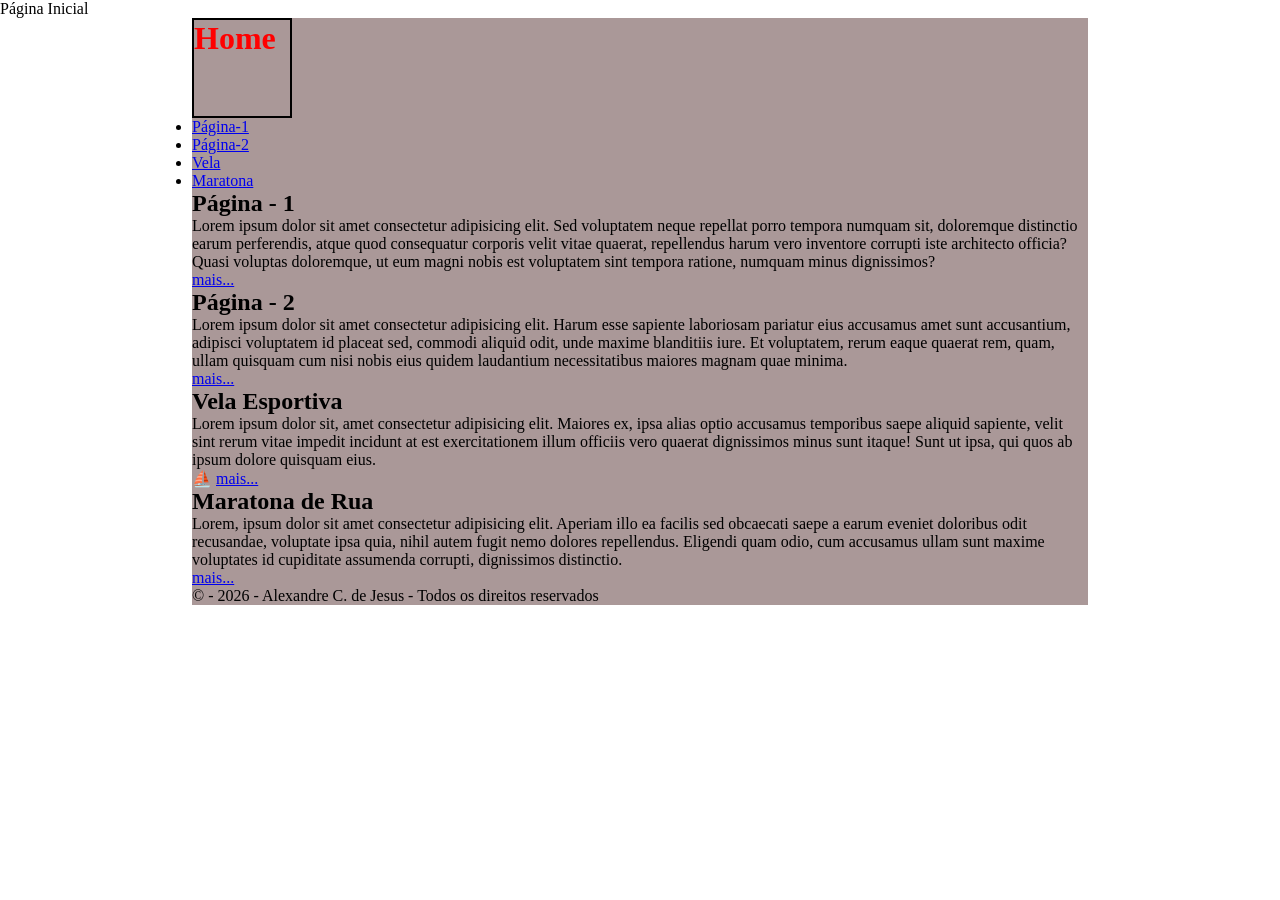
==== rm568667/index.html @ 37df8435 "feat: aprendendo a usar o css" ====
<!doctype html>
<html lang="pt-br">
  <head>
    <meta charset="UTF-8" />
    <meta name="viewport" content="width=device-width, initial-scale=1.0" />
  <link rel="stylesheet" href=./css/style.css

    <title>Página Inicial</title>
  </head>
   <div id="container">
    <body>
      <header>
        <h1>Home</h1>
        <nav>
          <ul>
            <li><a href="./pagina1.html">Página-1</a></li>
            <li><a href="./paginas/pagina2.html">Página-2</a></li>
            <li>
              <a href="./paginas/categorias/esportes/nauticos/vela.html">Vela</a>
            </li>
            <li>
              <a href="./paginas/categorias/esportes/terrestres/maratona.html"
                >Maratona</a
              >
            </li>
          </ul>
        </nav>
      </header>
      <main>
        <section>
          <h2>Página - 1</h2>
          <p>
            Lorem ipsum dolor sit amet consectetur adipisicing elit. Sed
            voluptatem neque repellat porro tempora numquam sit, doloremque
            distinctio earum perferendis, atque quod consequatur corporis velit
            vitae quaerat, repellendus harum vero inventore corrupti iste
            architecto officia? Quasi voluptas doloremque, ut eum magni nobis est
            voluptatem sint tempora ratione, numquam minus dignissimos?
          </p>
          <a href="./pagina1.html">mais...</a>
        </section>
        <section>
          <h2>Página - 2</h2>
          <p>
            Lorem ipsum dolor sit amet consectetur adipisicing elit. Harum esse
            sapiente laboriosam pariatur eius accusamus amet sunt accusantium,
            adipisci voluptatem id placeat sed, commodi aliquid odit, unde maxime
            blanditiis iure. Et voluptatem, rerum eaque quaerat rem, quam, ullam
            quisquam cum nisi nobis eius quidem laudantium necessitatibus maiores
            magnam quae minima.
          </p>
          <a href="./paginas/pagina2.html">mais...</a>
        </section>
        <section>
          <h2>Vela Esportiva</h2>
          <p>
            Lorem ipsum dolor sit, amet consectetur adipisicing elit. Maiores ex,
            ipsa alias optio accusamus temporibus saepe aliquid sapiente, velit
            sint rerum vitae impedit incidunt at est exercitationem illum officiis
            vero quaerat dignissimos minus sunt itaque! Sunt ut ipsa, qui quos ab
            ipsum dolore quisquam eius.
          </p>
          <span title="Velejar é vida!!!">&#9973;</span>
          <a href="./paginas/categorias/esportes/nauticos/vela.html">mais...</a>
        </section>
        <section>
          <h2>Maratona de Rua</h2>
          <p>
            Lorem, ipsum dolor sit amet consectetur adipisicing elit. Aperiam illo
            ea facilis sed obcaecati saepe a earum eveniet doloribus odit
            recusandae, voluptate ipsa quia, nihil autem fugit nemo dolores
            repellendus. Eligendi quam odio, cum accusamus ullam sunt maxime
            voluptates id cupiditate assumenda corrupti, dignissimos distinctio.
          </p>
         <i class="fa-solid fa-person-running" title="Vamos correr por ai!"></i>
          <a href="./paginas/categorias/esportes/terrestres/maratona.html"
            >mais...</a
          >
        </section>
      </main>
      <footer>
        <p>
          &copy; - 2026 - Alexandre C. de Jesus - Todos os direitos reservados
        </p>
      </footer>
    </body>
   </div>
</html>
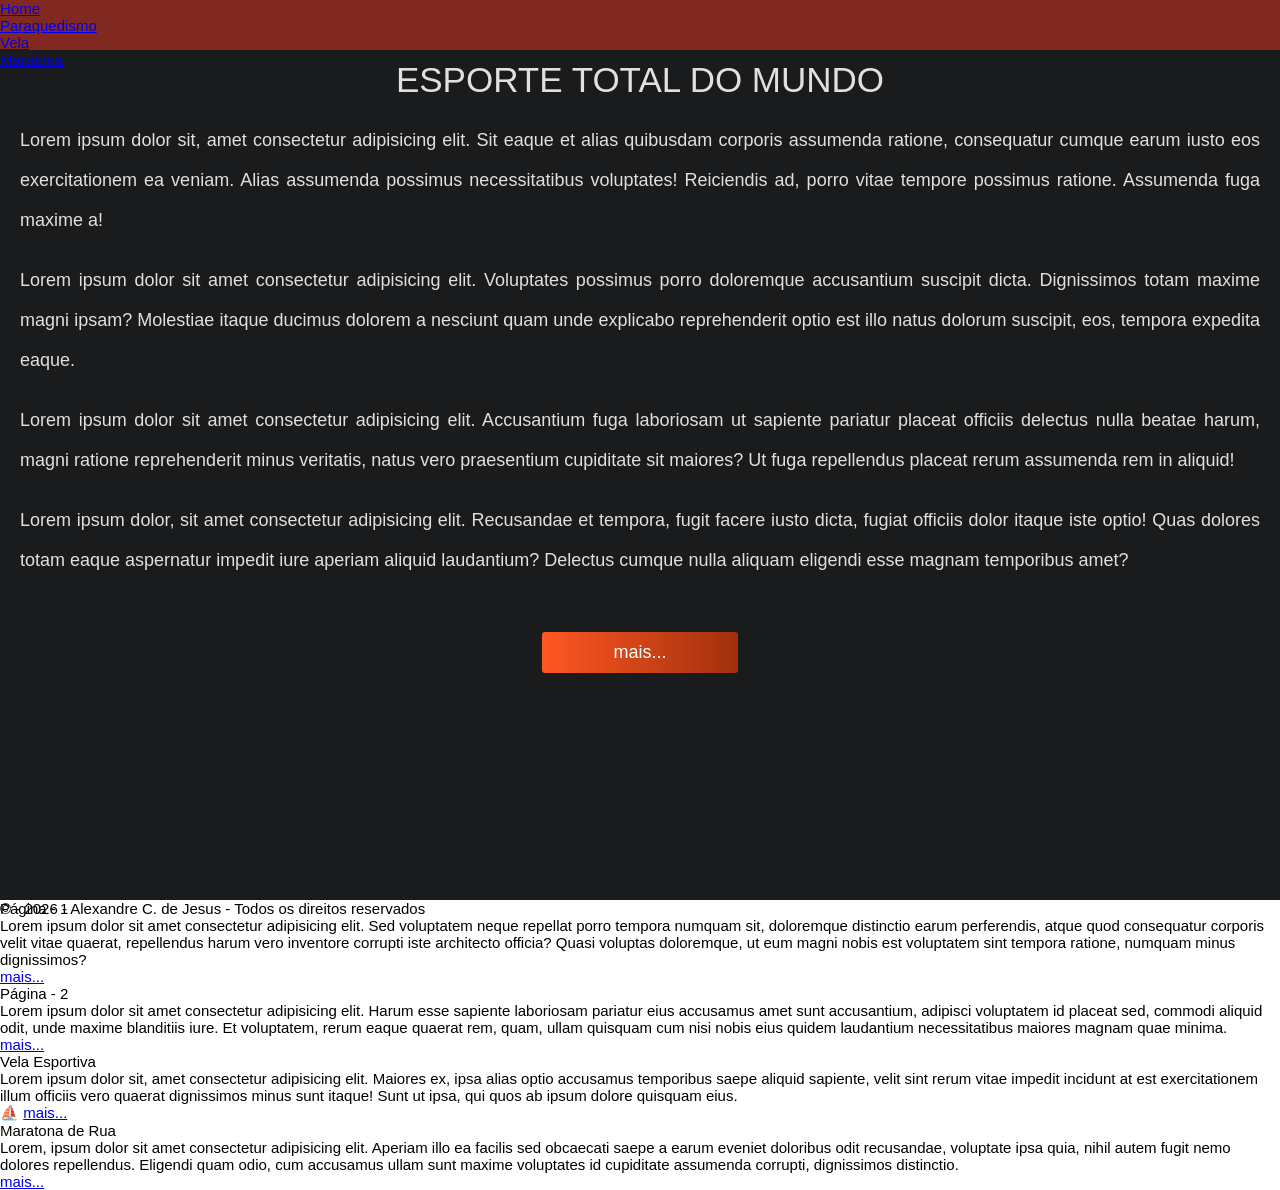
==== commit dda288be: "feat: aplicação de css" ====
--- a/rm568667/index.html
+++ b/rm568667/index.html
@@ -3,86 +3,118 @@
   <head>
     <meta charset="UTF-8" />
     <meta name="viewport" content="width=device-width, initial-scale=1.0" />
-  <link rel="stylesheet" href=./css/style.css
+
+    <link rel="stylesheet" href="./css/main.css" />
 
     <title>Página Inicial</title>
   </head>
-   <div id="container">
-    <body>
-      <header>
-        <h1>Home</h1>
-        <nav>
-          <ul>
-            <li><a href="./pagina1.html">Página-1</a></li>
-            <li><a href="./paginas/pagina2.html">Página-2</a></li>
-            <li>
-              <a href="./paginas/categorias/esportes/nauticos/vela.html">Vela</a>
-            </li>
-            <li>
-              <a href="./paginas/categorias/esportes/terrestres/maratona.html"
-                >Maratona</a
-              >
-            </li>
-          </ul>
-        </nav>
-      </header>
-      <main>
-        <section>
-          <h2>Página - 1</h2>
-          <p>
-            Lorem ipsum dolor sit amet consectetur adipisicing elit. Sed
-            voluptatem neque repellat porro tempora numquam sit, doloremque
-            distinctio earum perferendis, atque quod consequatur corporis velit
-            vitae quaerat, repellendus harum vero inventore corrupti iste
-            architecto officia? Quasi voluptas doloremque, ut eum magni nobis est
-            voluptatem sint tempora ratione, numquam minus dignissimos?
+
+  <body>
+
+    <header class="cabecalho">
+      <nav class="cabecalho__nav">
+        <ul class="cabecalho__ul">
+          <li class="cabecalho__li cabecalho__li--active"><a class="cabecalho__a cabecalho__a--active" href="./index.html">Home</a></li>
+          <li class="cabecalho__li"><a class="cabecalho__a" href="./paginas/categorias/esportes/aereos/paraquedismo.html">Paraquedismo</a></li>
+          <li class="cabecalho__li"><a class="cabecalho__a" href="./paginas/categorias/esportes/nauticos/vela.html">Vela</a></li>
+          <li class="cabecalho__li"><a class="cabecalho__a" href="./paginas/categorias/esportes/terrestres/maratona.html">Maratona</a></li>
+        </ul>
+      </nav>
+    </header>
+
+    <main>
+      <section class="hero">
+        <div class="hero__container">
+          <h1 class="hero__title">ESPORTE TOTAL DO MUNDO</h1>
+          <p class="hero__text">
+            Lorem ipsum dolor sit, amet consectetur adipisicing elit. Sit eaque
+            et alias quibusdam corporis assumenda ratione, consequatur cumque
+            earum iusto eos exercitationem ea veniam. Alias assumenda possimus
+            necessitatibus voluptates! Reiciendis ad, porro vitae tempore
+            possimus ratione. Assumenda fuga maxime a!
           </p>
-          <a href="./pagina1.html">mais...</a>
-        </section>
-        <section>
-          <h2>Página - 2</h2>
-          <p>
-            Lorem ipsum dolor sit amet consectetur adipisicing elit. Harum esse
-            sapiente laboriosam pariatur eius accusamus amet sunt accusantium,
-            adipisci voluptatem id placeat sed, commodi aliquid odit, unde maxime
-            blanditiis iure. Et voluptatem, rerum eaque quaerat rem, quam, ullam
-            quisquam cum nisi nobis eius quidem laudantium necessitatibus maiores
-            magnam quae minima.
+          <p class="hero__text">
+            Lorem ipsum dolor sit amet consectetur adipisicing elit. Voluptates
+            possimus porro doloremque accusantium suscipit dicta. Dignissimos
+            totam maxime magni ipsam? Molestiae itaque ducimus dolorem a
+            nesciunt quam unde explicabo reprehenderit optio est illo natus
+            dolorum suscipit, eos, tempora expedita eaque.
           </p>
-          <a href="./paginas/pagina2.html">mais...</a>
-        </section>
-        <section>
-          <h2>Vela Esportiva</h2>
-          <p>
-            Lorem ipsum dolor sit, amet consectetur adipisicing elit. Maiores ex,
-            ipsa alias optio accusamus temporibus saepe aliquid sapiente, velit
-            sint rerum vitae impedit incidunt at est exercitationem illum officiis
-            vero quaerat dignissimos minus sunt itaque! Sunt ut ipsa, qui quos ab
-            ipsum dolore quisquam eius.
+          <p class="hero__text">
+            Lorem ipsum dolor sit amet consectetur adipisicing elit. Accusantium
+            fuga laboriosam ut sapiente pariatur placeat officiis delectus nulla
+            beatae harum, magni ratione reprehenderit minus veritatis, natus
+            vero praesentium cupiditate sit maiores? Ut fuga repellendus placeat
+            rerum assumenda rem in aliquid!
           </p>
-          <span title="Velejar é vida!!!">&#9973;</span>
-          <a href="./paginas/categorias/esportes/nauticos/vela.html">mais...</a>
-        </section>
-        <section>
-          <h2>Maratona de Rua</h2>
-          <p>
-            Lorem, ipsum dolor sit amet consectetur adipisicing elit. Aperiam illo
-            ea facilis sed obcaecati saepe a earum eveniet doloribus odit
-            recusandae, voluptate ipsa quia, nihil autem fugit nemo dolores
-            repellendus. Eligendi quam odio, cum accusamus ullam sunt maxime
-            voluptates id cupiditate assumenda corrupti, dignissimos distinctio.
+          <p class="hero__text">
+            Lorem ipsum dolor, sit amet consectetur adipisicing elit. Recusandae
+            et tempora, fugit facere iusto dicta, fugiat officiis dolor itaque
+            iste optio! Quas dolores totam eaque aspernatur impedit iure aperiam
+            aliquid laudantium? Delectus cumque nulla aliquam eligendi esse
+            magnam temporibus amet?
           </p>
-         <i class="fa-solid fa-person-running" title="Vamos correr por ai!"></i>
-          <a href="./paginas/categorias/esportes/terrestres/maratona.html"
-            >mais...</a
-          >
-        </section>
-      </main>
-      <footer>
+          <a class="hero__btn" href="./pagina1.html">mais...</a>
+        </div>
+      </section>
+
+      <section>
+        <h2>Página - 1</h2>
         <p>
-          &copy; - 2026 - Alexandre C. de Jesus - Todos os direitos reservados
+          Lorem ipsum dolor sit amet consectetur adipisicing elit. Sed
+          voluptatem neque repellat porro tempora numquam sit, doloremque
+          distinctio earum perferendis, atque quod consequatur corporis velit
+          vitae quaerat, repellendus harum vero inventore corrupti iste
+          architecto officia? Quasi voluptas doloremque, ut eum magni nobis est
+          voluptatem sint tempora ratione, numquam minus dignissimos?
         </p>
-      </footer>
-    </body>
-   </div>
+        <a href="./pagina1.html">mais...</a>
+      </section>
+
+      <section>
+        <h2>Página - 2</h2>
+        <p>
+          Lorem ipsum dolor sit amet consectetur adipisicing elit. Harum esse
+          sapiente laboriosam pariatur eius accusamus amet sunt accusantium,
+          adipisci voluptatem id placeat sed, commodi aliquid odit, unde maxime
+          blanditiis iure. Et voluptatem, rerum eaque quaerat rem, quam, ullam
+          quisquam cum nisi nobis eius quidem laudantium necessitatibus maiores
+          magnam quae minima.
+        </p>
+        <a href="./paginas/pagina2.html">mais...</a>
+      </section>
+      <section>
+        <h2>Vela Esportiva</h2>
+        <p>
+          Lorem ipsum dolor sit, amet consectetur adipisicing elit. Maiores ex,
+          ipsa alias optio accusamus temporibus saepe aliquid sapiente, velit
+          sint rerum vitae impedit incidunt at est exercitationem illum officiis
+          vero quaerat dignissimos minus sunt itaque! Sunt ut ipsa, qui quos ab
+          ipsum dolore quisquam eius.
+        </p>
+        <span title="Velejar é vida!!!">&#9973;</span>
+        <a href="./paginas/categorias/esportes/nauticos/vela.html">mais...</a>
+      </section>
+      <section>
+        <h2>Maratona de Rua</h2>
+        <p>
+          Lorem, ipsum dolor sit amet consectetur adipisicing elit. Aperiam illo
+          ea facilis sed obcaecati saepe a earum eveniet doloribus odit
+          recusandae, voluptate ipsa quia, nihil autem fugit nemo dolores
+          repellendus. Eligendi quam odio, cum accusamus ullam sunt maxime
+          voluptates id cupiditate assumenda corrupti, dignissimos distinctio.
+        </p>
+        <i class="fa-solid fa-person-running" title="Vamos correr por ai!"></i>
+        <a href="./paginas/categorias/esportes/terrestres/maratona.html"
+          >mais...</a
+        >
+      </section>
+    </main>
+    <footer>
+      <p>
+        &copy; - 2026 - Alexandre C. de Jesus - Todos os direitos reservados
+      </p>
+    </footer>
+  </body>
 </html>
+ 
--- a/rm568667/css/main.css
+++ b/rm568667/css/main.css
@@ -0,0 +1,3 @@
+@import url("./base.css");
+@import url("./hero.css");
+@import url("./cabecalho.css");
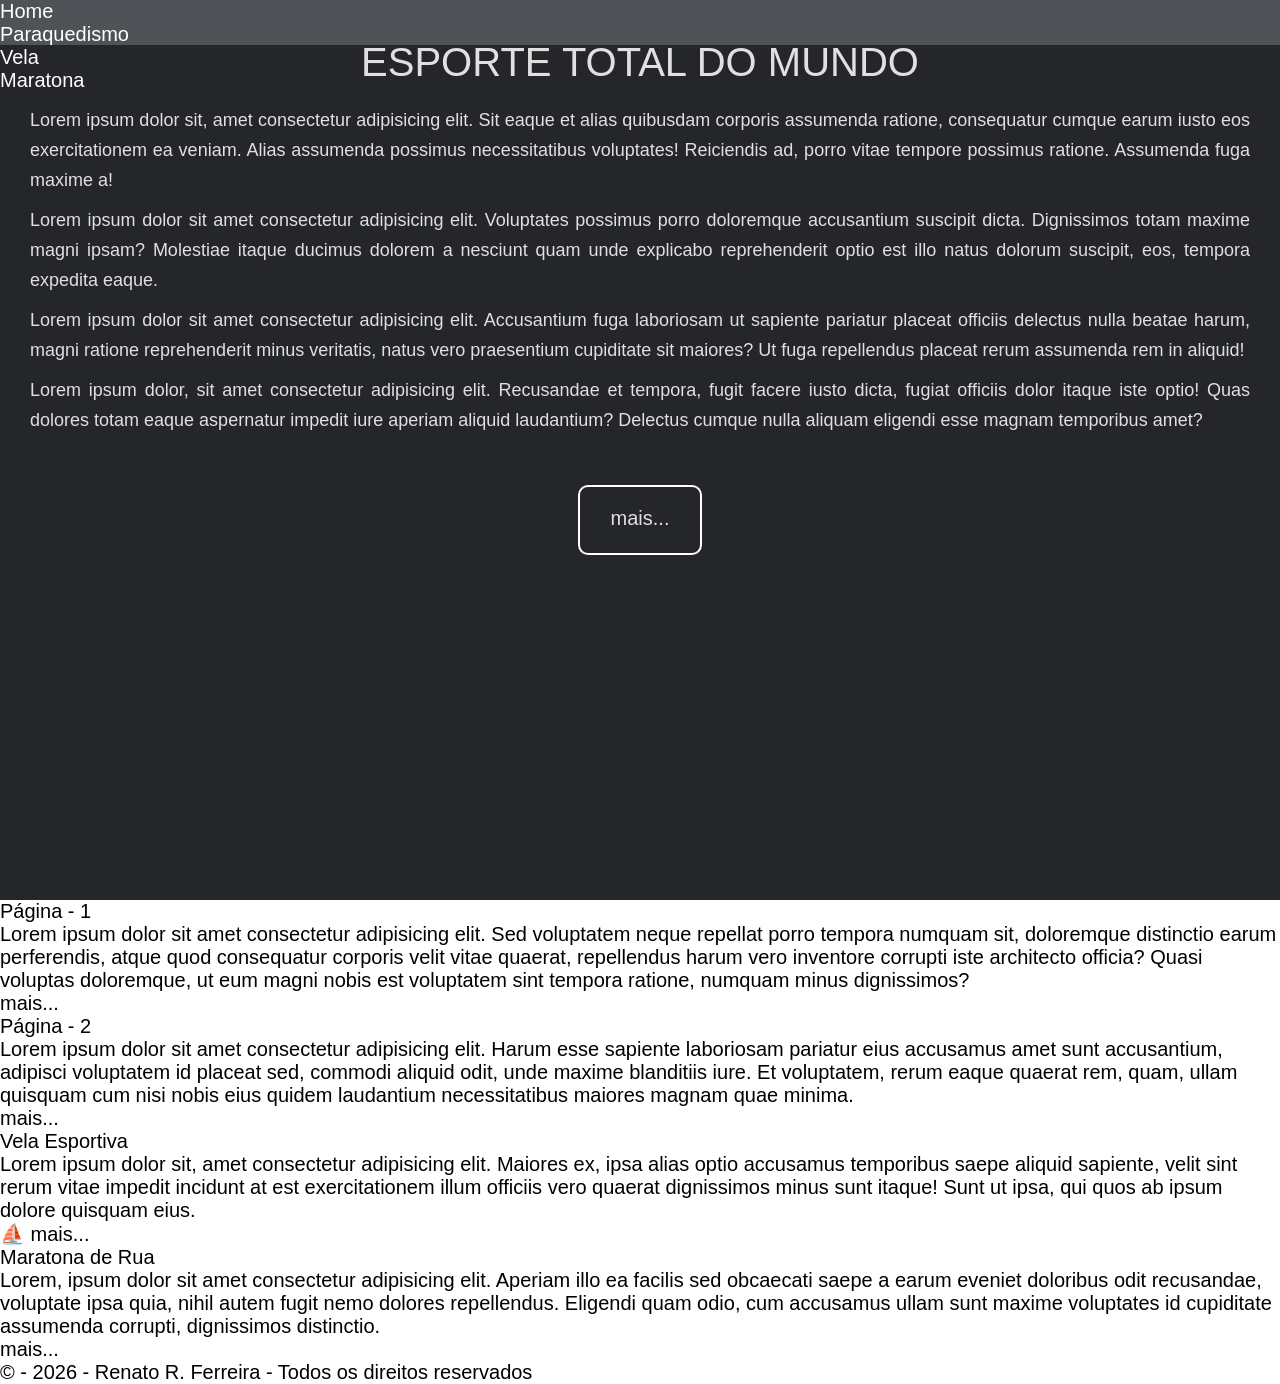
==== commit b57c91f5: "feat :  Criando break points do hero" ====
--- a/rm568667/index.html
+++ b/rm568667/index.html
@@ -112,7 +112,7 @@
     </main>
     <footer>
       <p>
-        &copy; - 2026 - Alexandre C. de Jesus - Todos os direitos reservados
+        &copy; - 2026 - Renato R. Ferreira - Todos os direitos reservados
       </p>
     </footer>
   </body>
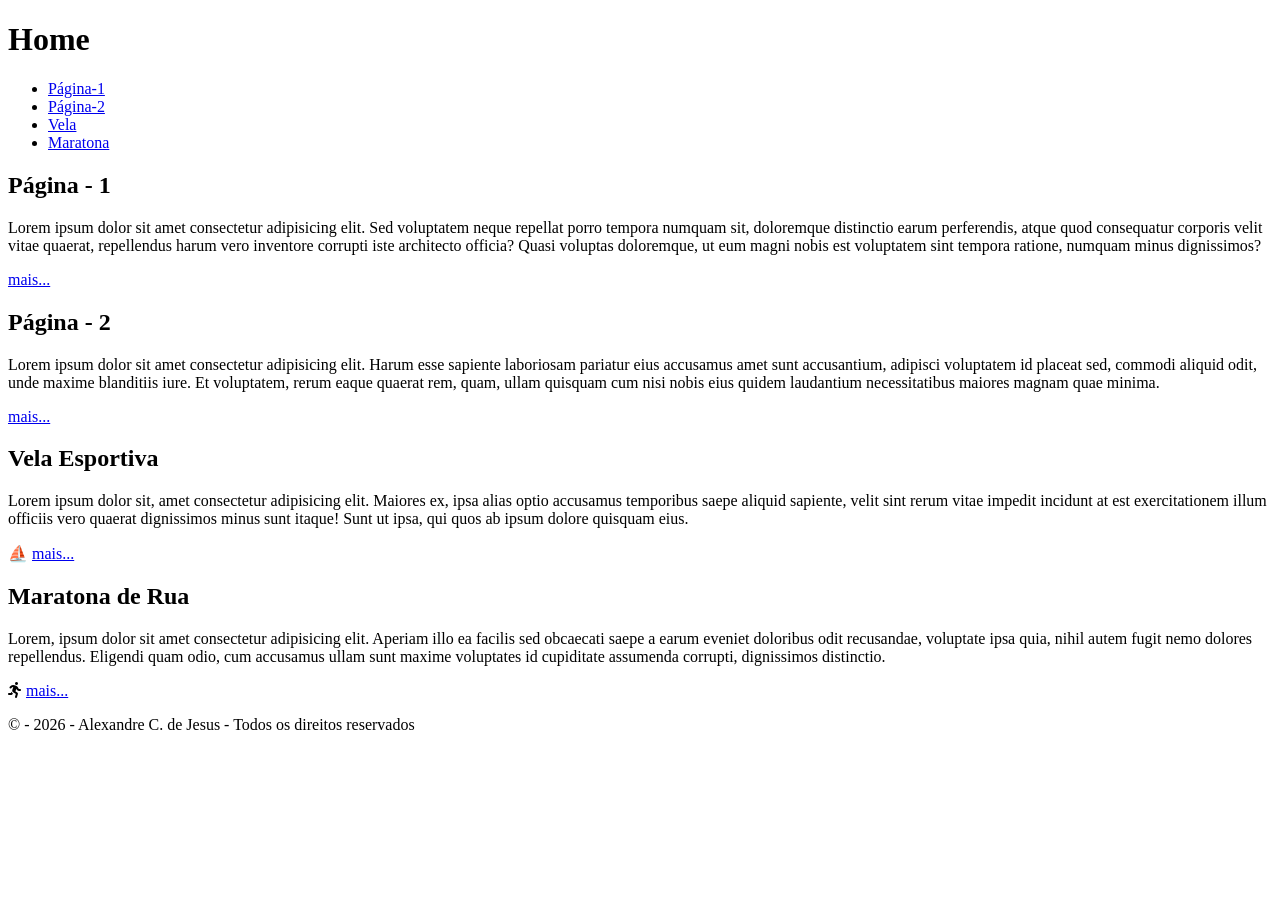
==== commit 71f7e2ed: "Arrumando pastas" ====
--- a/rm568667/index.html
+++ b/rm568667/index.html
@@ -3,61 +3,30 @@
   <head>
     <meta charset="UTF-8" />
     <meta name="viewport" content="width=device-width, initial-scale=1.0" />
-
-    <link rel="stylesheet" href="./css/main.css" />
+    
+  <link rel="stylesheet" href="https://cdnjs.cloudflare.com/ajax/libs/font-awesome/6.5.0/css/all.min.css" integrity="sha512-Avb2QiuDEEvB4bZJYdft2mNjVShBftLdPG8FJ0V7irTLQ8Uo0qcPxh4Plq7G5tGm0rU+1SPhVotteLpBERwTkw==" crossorigin="anonymous" referrerpolicy="no-referrer" />
 
     <title>Página Inicial</title>
   </head>
-
   <body>
-
-    <header class="cabecalho">
-      <nav class="cabecalho__nav">
-        <ul class="cabecalho__ul">
-          <li class="cabecalho__li cabecalho__li--active"><a class="cabecalho__a cabecalho__a--active" href="./index.html">Home</a></li>
-          <li class="cabecalho__li"><a class="cabecalho__a" href="./paginas/categorias/esportes/aereos/paraquedismo.html">Paraquedismo</a></li>
-          <li class="cabecalho__li"><a class="cabecalho__a" href="./paginas/categorias/esportes/nauticos/vela.html">Vela</a></li>
-          <li class="cabecalho__li"><a class="cabecalho__a" href="./paginas/categorias/esportes/terrestres/maratona.html">Maratona</a></li>
+    <header>
+      <h1>Home</h1>
+      <nav>
+        <ul>
+          <li><a href="./pagina1.html">Página-1</a></li>
+          <li><a href="./paginas/pagina2.html">Página-2</a></li>
+          <li>
+            <a href="./paginas/categorias/esportes/nauticos/vela.html">Vela</a>
+          </li>
+          <li>
+            <a href="./paginas/categorias/esportes/terrestres/maratona.html"
+              >Maratona</a
+            >
+          </li>
         </ul>
       </nav>
     </header>
-
     <main>
-      <section class="hero">
-        <div class="hero__container">
-          <h1 class="hero__title">ESPORTE TOTAL DO MUNDO</h1>
-          <p class="hero__text">
-            Lorem ipsum dolor sit, amet consectetur adipisicing elit. Sit eaque
-            et alias quibusdam corporis assumenda ratione, consequatur cumque
-            earum iusto eos exercitationem ea veniam. Alias assumenda possimus
-            necessitatibus voluptates! Reiciendis ad, porro vitae tempore
-            possimus ratione. Assumenda fuga maxime a!
-          </p>
-          <p class="hero__text">
-            Lorem ipsum dolor sit amet consectetur adipisicing elit. Voluptates
-            possimus porro doloremque accusantium suscipit dicta. Dignissimos
-            totam maxime magni ipsam? Molestiae itaque ducimus dolorem a
-            nesciunt quam unde explicabo reprehenderit optio est illo natus
-            dolorum suscipit, eos, tempora expedita eaque.
-          </p>
-          <p class="hero__text">
-            Lorem ipsum dolor sit amet consectetur adipisicing elit. Accusantium
-            fuga laboriosam ut sapiente pariatur placeat officiis delectus nulla
-            beatae harum, magni ratione reprehenderit minus veritatis, natus
-            vero praesentium cupiditate sit maiores? Ut fuga repellendus placeat
-            rerum assumenda rem in aliquid!
-          </p>
-          <p class="hero__text">
-            Lorem ipsum dolor, sit amet consectetur adipisicing elit. Recusandae
-            et tempora, fugit facere iusto dicta, fugiat officiis dolor itaque
-            iste optio! Quas dolores totam eaque aspernatur impedit iure aperiam
-            aliquid laudantium? Delectus cumque nulla aliquam eligendi esse
-            magnam temporibus amet?
-          </p>
-          <a class="hero__btn" href="./pagina1.html">mais...</a>
-        </div>
-      </section>
-
       <section>
         <h2>Página - 1</h2>
         <p>
@@ -70,7 +39,6 @@
         </p>
         <a href="./pagina1.html">mais...</a>
       </section>
-
       <section>
         <h2>Página - 2</h2>
         <p>
@@ -104,7 +72,7 @@
           repellendus. Eligendi quam odio, cum accusamus ullam sunt maxime
           voluptates id cupiditate assumenda corrupti, dignissimos distinctio.
         </p>
-        <i class="fa-solid fa-person-running" title="Vamos correr por ai!"></i>
+       <i class="fa-solid fa-person-running" title="Vamos correr por ai!"></i>
         <a href="./paginas/categorias/esportes/terrestres/maratona.html"
           >mais...</a
         >
@@ -112,9 +80,8 @@
     </main>
     <footer>
       <p>
-        &copy; - 2026 - Renato R. Ferreira - Todos os direitos reservados
+        &copy; - 2026 - Alexandre C. de Jesus - Todos os direitos reservados
       </p>
     </footer>
   </body>
 </html>
- 
